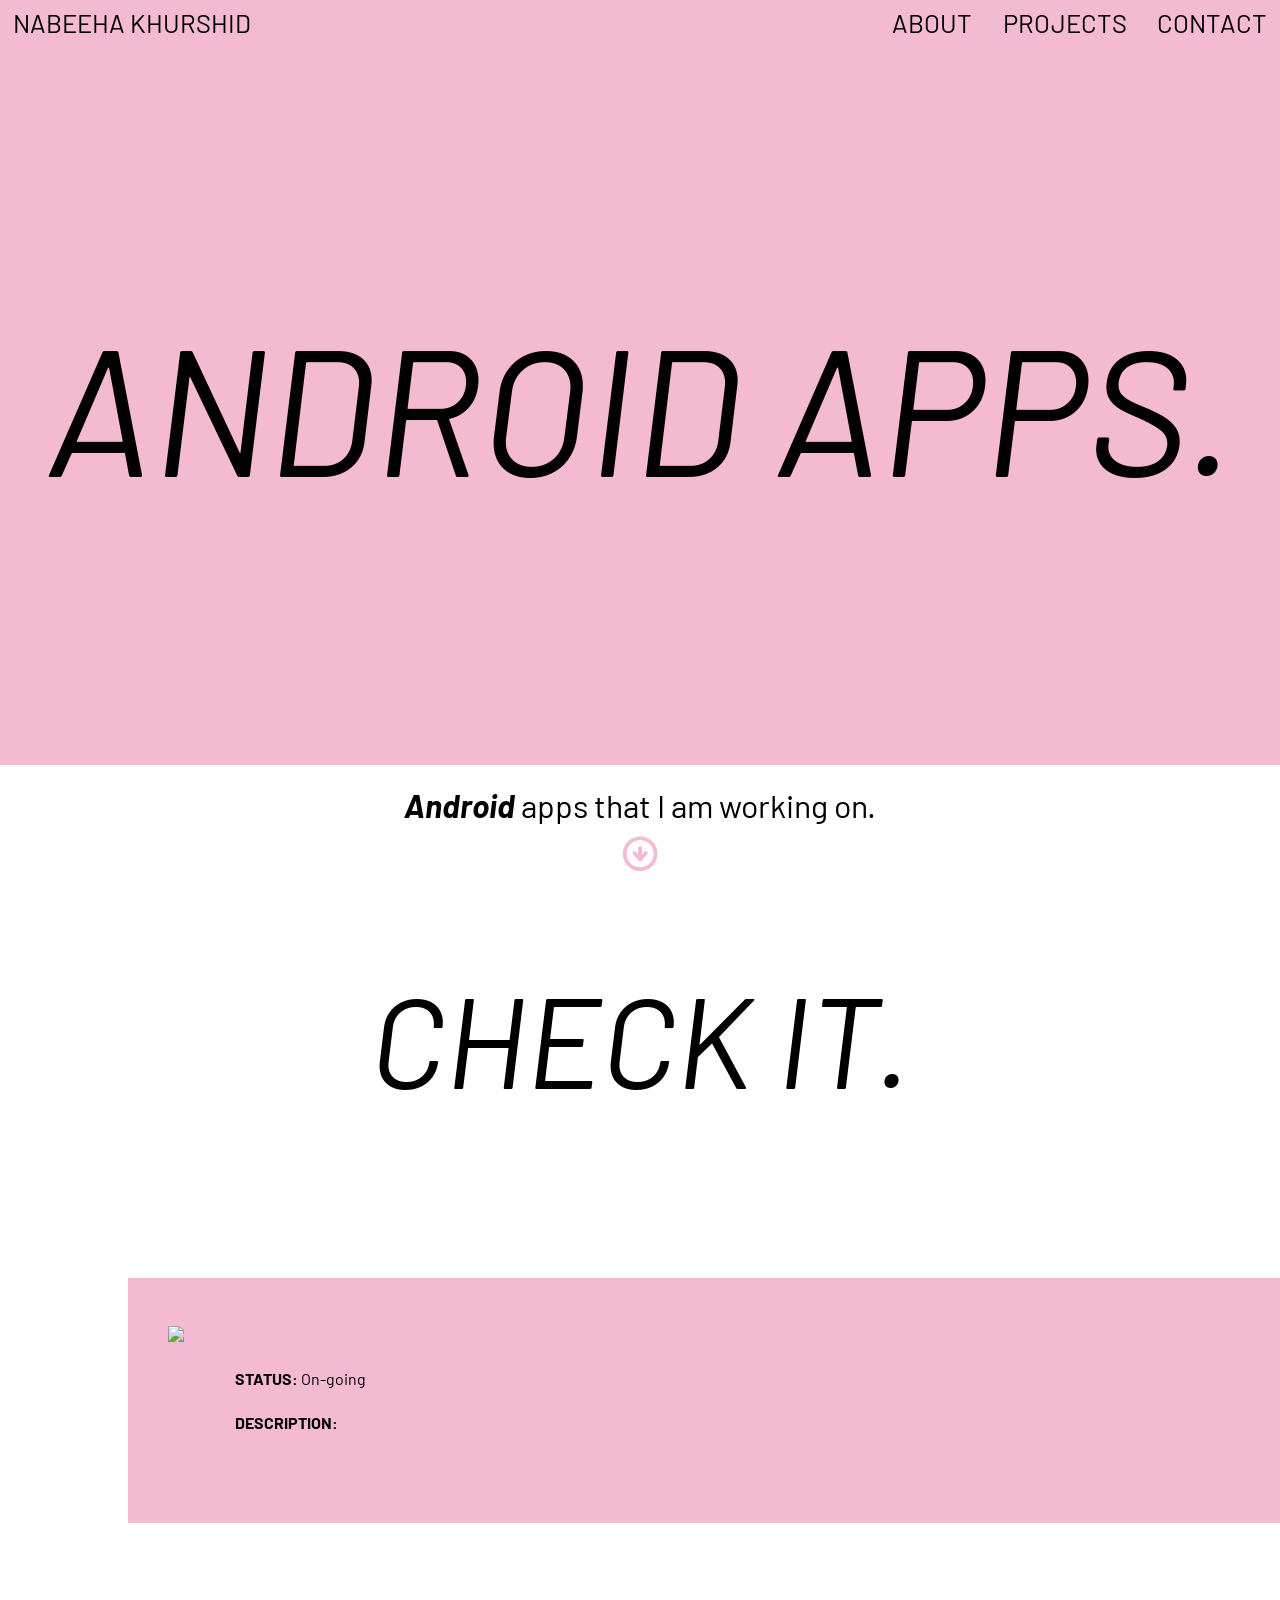
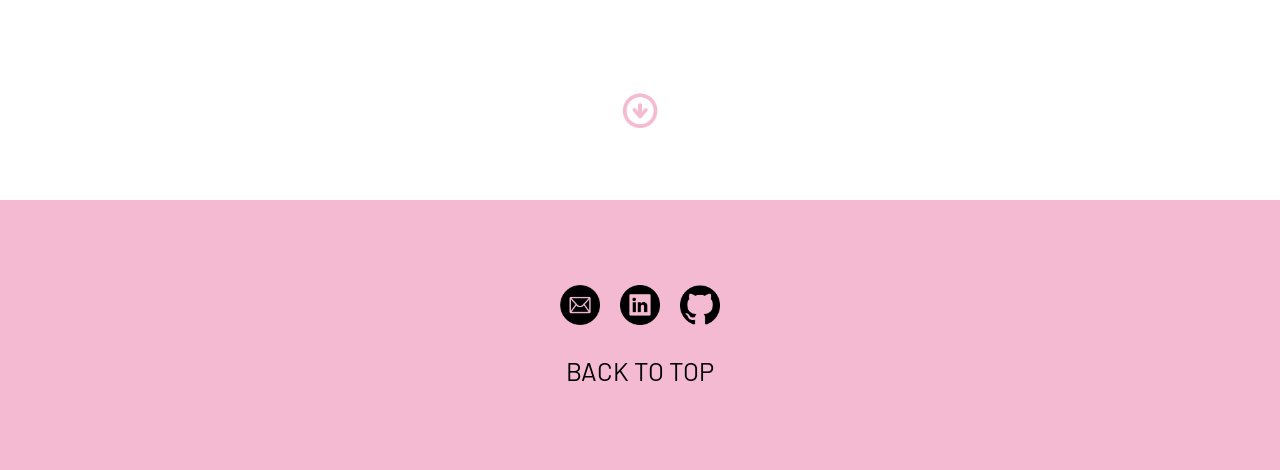
==== source/html/portfolio-android.html @ 83e805ac "Move resources and code into different folders" ====
<!DOCTYPE html>
<html>
    <head>
        <link href="../css/portfolio-android.css" rel="stylesheet" type="text/css">
        <link href="../css/portfolio-general-style.css" rel="stylesheet" type="text/css">
        <link href="https://fonts.googleapis.com/css2?family=Barlow:ital,wght@0,100;0,200;0,300;0,400;0,500;0,600;0,700;0,800;0,900;1,100;1,200;1,300;1,400;1,500;1,600;1,700;1,800;1,900&family=Montserrat+Subrayada:wght@400;700&display=swap" rel="stylesheet">
        <title>
            NK - Apps
        </title>
    </head>
    <body>
        <header class="flex-container" id="top">
            <p><a href="portfolio-home.html#top">NABEEHA KHURSHID</a></p>
            <nav>
                <span><a href="portfolio-home.html#about-scroll">ABOUT</a></span>
                <span><a href="portfolio-home.html#project-scroll">PROJECTS</a></span>
                <span><a href="#contact">CONTACT</a></span>
            </nav>
        </header>
        <main>
            <div class="welcome content-box flex-container">
                <p class="box" id="welcome-title">ANDROID APPS.</p>
            </div>
            <div class="flex-container intro-text">
                <p><b><i>Android</i></b> apps that I am working on.</p>
                <a href="#project-one"><img class="down-arrow-img" src="../../resources/downarrow.png"></a>
            </div>
            <div class="project content-box flex-container" id="project-one">
                <p class="box project-title">CHECK IT.</p>
                <div class="flex-container project-text">
                    <div class="box">
                        <img src="check_it.png">
                        <div class="project-info">
                            <p><b>STATUS:</b> On-going</p>
                            <p><b>DESCRIPTION:</b> </p>
                        </div>
                    </div>
                </div>
                <a href="#contact"> <img class="down-arrow-img" src="../../resources/downarrow.png"></a>
            </div>
            <footer class="flex-container" id="contact">
                <div class="flex-container" id="image-box">
                    <img class="contact-icon" src="../../resources/emailicon.png">
                    <img class="contact-icon" src="../../resources/linkedinicon.png">
                    <img class="contact-icon" src="../../resources/githubicon.png">
                </div>
                <p><a href="#top">BACK TO TOP</a></p>
            </footer>
        </main>
    </body>
</html>
---- source/css/portfolio-android.css ----
html{
    scroll-behavior: smooth;
    height: 100vh;
}

body{
    margin: unset;
    padding: unset;
    width: 100vw;
    height: 100vh;
    min-height: 600px;
    font-family: 'Barlow', sans-serif;
}

/*TO DO: adjust sizing*/
@media only screen and (max-height: 600px){

    header p{
        display: none;
    }

    nav{
        display: none;
    }

    .down-arrow-img{
        display: none;
    }

}

.flex-container{
    display: flex;
    justify-content: center;
    flex-wrap: wrap;
}

.content-box{
    width: 100vw;
    height: 80vh;
}

p{
    margin: 0;
    padding: 0;
}

a{
    text-decoration: none;
    color: black;
}

.box{
    display: flex;
    box-sizing: border-box;
    height: auto;
    overflow: visible;
    align-items: center;
}

.down-arrow-img{
    height: 50px;
}

/* Header Section */

header {
    width: 100%;
    height: 5vh;
    background-color: #f3bad2;
    opacity: 1;
    font-size: 2vw;
    align-items: center;
}

header p{
    margin: unset;
    padding: unset;
    margin-left: 0.5em;
}

nav{
    flex-grow: 1;
    text-align: right;
}

nav span{
    padding: 0.5em;
}

/* Title section */

.welcome{
    align-items: center;
    background-color: #f3bad2;
}

#welcome-title{
    font-size: 14vw;
    font-style: italic;
}

.intro-text{
    height: 15vh;
    align-items: center;
    flex-direction: column;
    font-size: 2.5vw;
}

.intro-text p{
    margin: 5px;
}

/* Project One Section */

.project{
    height: 100vh;
    align-items: center;
}

.project-title{
    font-size: 10vw;
    font-style: italic;
}

.project-text{
    width: 100vw;
    flex-direction: column;
    align-items: flex-end;
    overflow: visible;
}

.project-text .box{
    width: 90vw;
    margin-top: 40px;
    margin-bottom: 40px;
    padding: 40px;
    background-color: #f3bad2;
}

.project-text img{
    height: 150px;
}

.project-info{
    margin: 2vw;
}

.project-info p{
    margin: 2vw;
}

.project-info img{
    height: 50px;
    margin: 10px;
}

/*Footer Section*/

footer{
    flex-direction: column;
    height: 30vh;
    background-color: #f3bad2;
}

.contact-icon{
    height: 40px;
    margin: 10px;
}

#contact p{
    font-size: 2vw;
    margin: 10px;
    margin-top: 20px;
    text-align: center;
}
---- source/css/portfolio-general-style.css ----

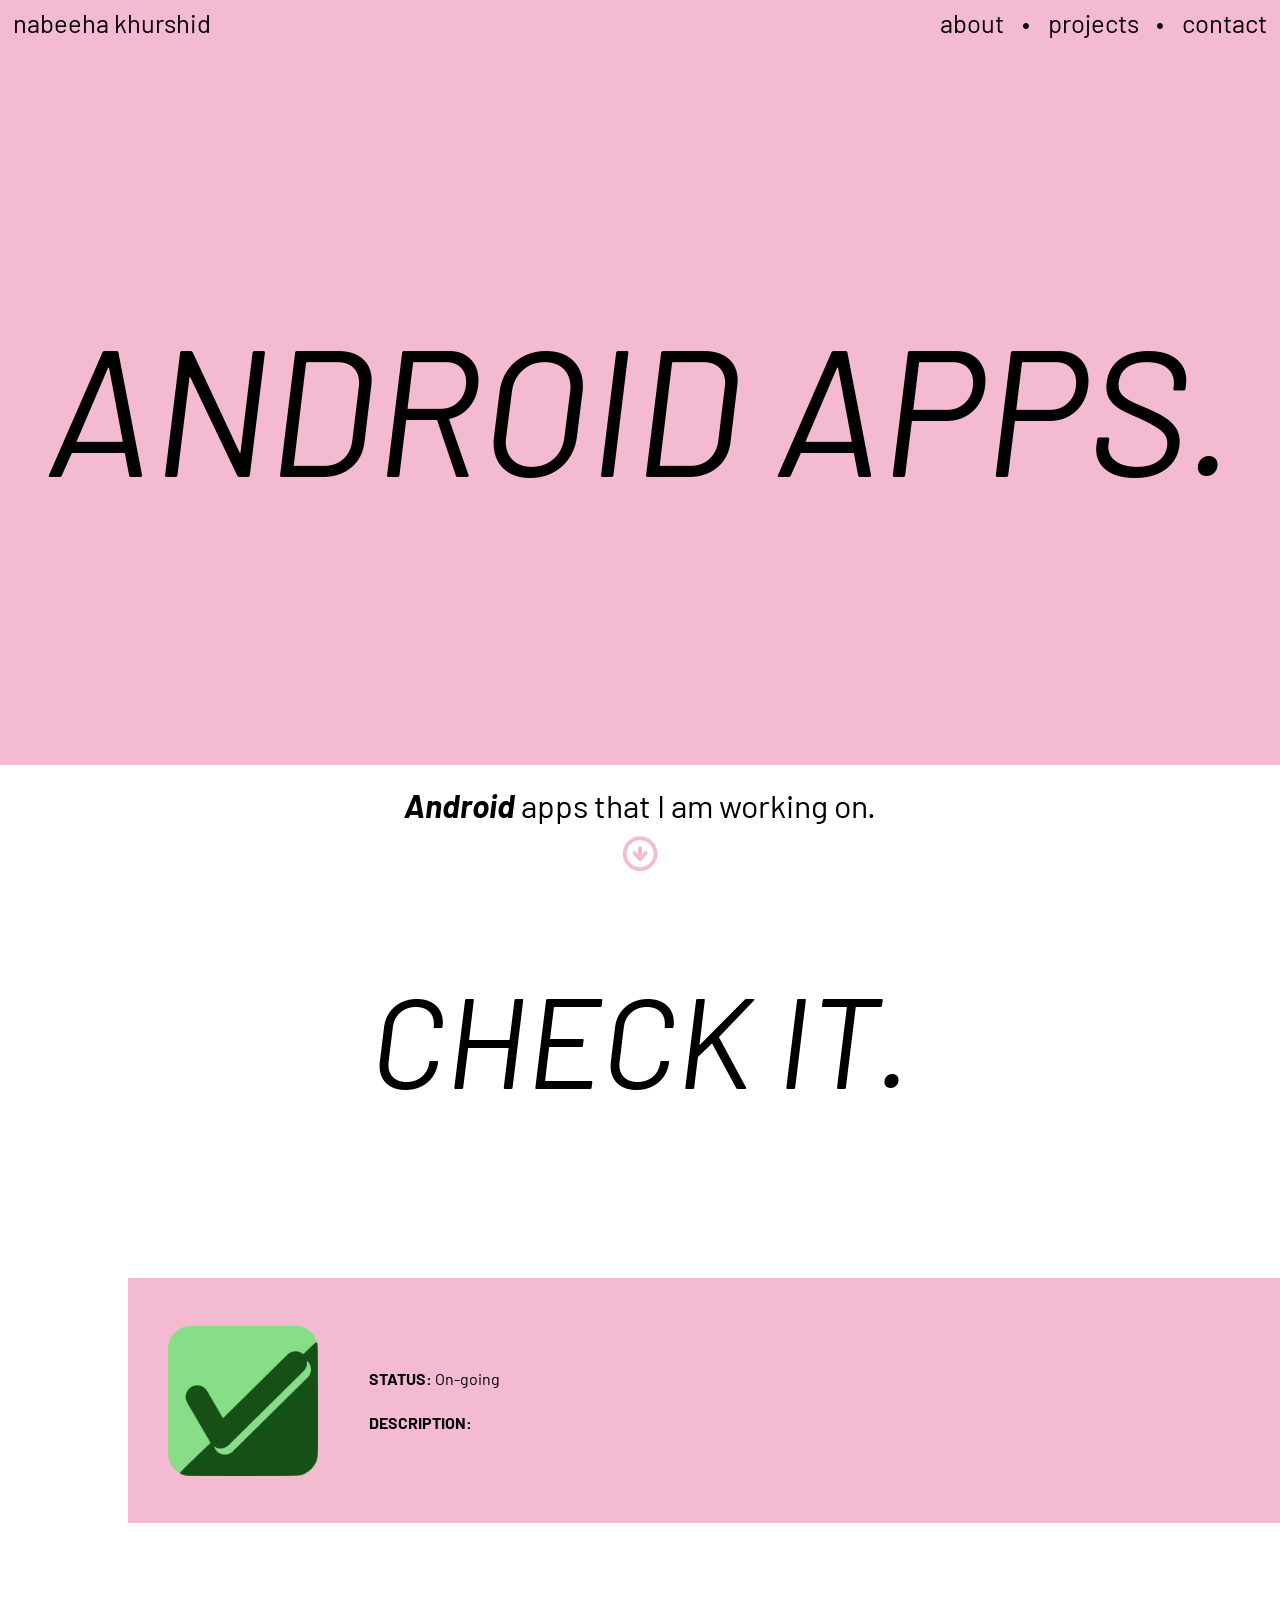
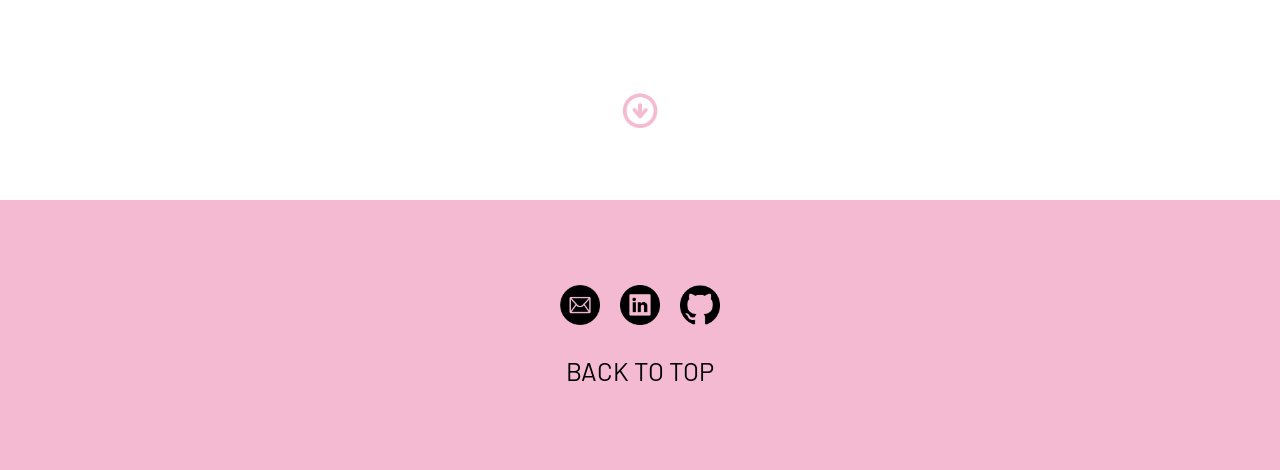
==== commit 22c5ff29: "Move index.html to outer directory" ====
--- a/source/html/portfolio-android.html
+++ b/source/html/portfolio-android.html
@@ -10,11 +10,11 @@
     </head>
     <body>
         <header class="flex-container" id="top">
-            <p><a href="portfolio-home.html#top">NABEEHA KHURSHID</a></p>
+            <p><a href="../../index.html#top">nabeeha khurshid</a></p>
             <nav>
-                <span><a href="portfolio-home.html#about-scroll">ABOUT</a></span>
-                <span><a href="portfolio-home.html#project-scroll">PROJECTS</a></span>
-                <span><a href="#contact">CONTACT</a></span>
+                <span><a href="index.html">about</a></span> •
+                <span><a href="index.html">projects</a></span> •
+                <span><a href="#contact">contact</a></span>
             </nav>
         </header>
         <main>
@@ -29,7 +29,7 @@
                 <p class="box project-title">CHECK IT.</p>
                 <div class="flex-container project-text">
                     <div class="box">
-                        <img src="check_it.png">
+                        <img src="../../resources/check_it.png">
                         <div class="project-info">
                             <p><b>STATUS:</b> On-going</p>
                             <p><b>DESCRIPTION:</b> </p>
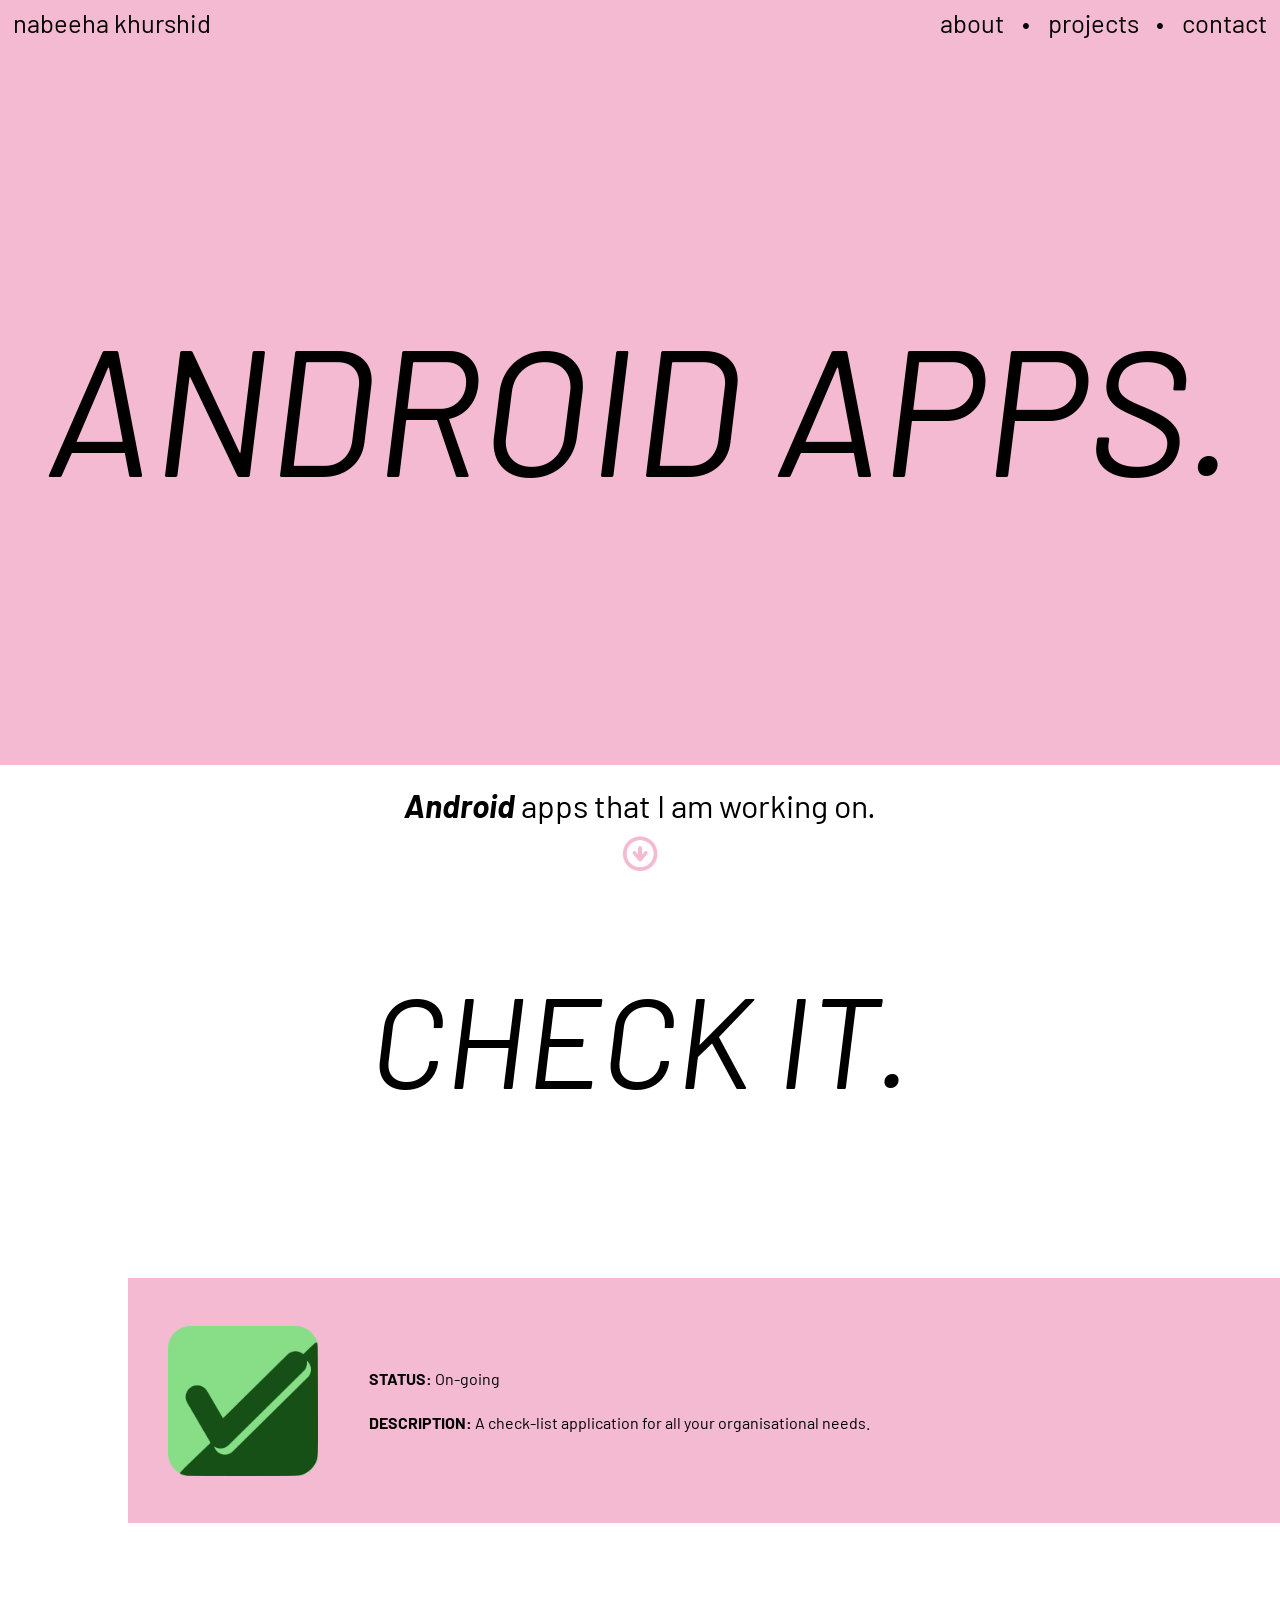
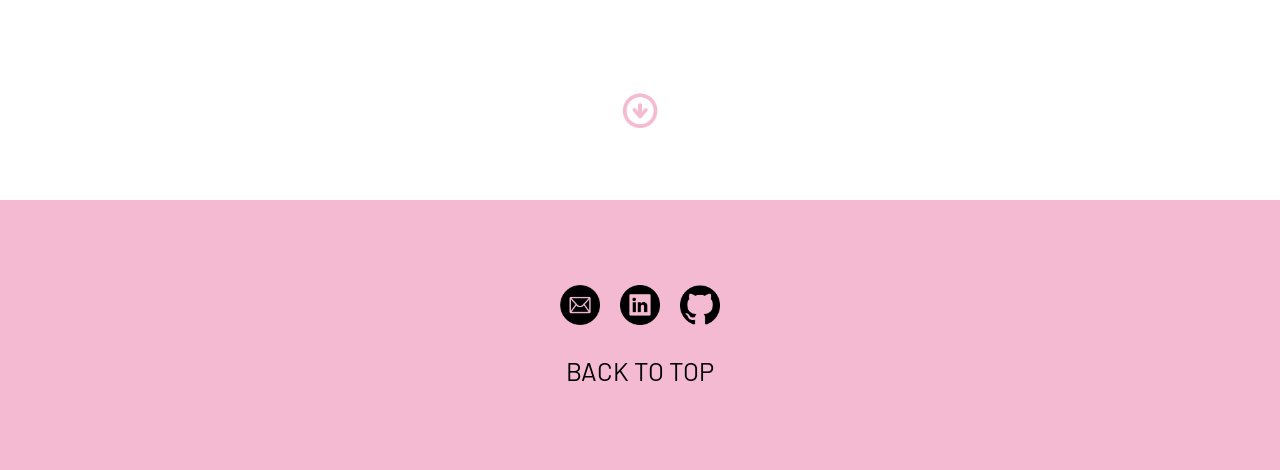
==== commit b85f7de5: "Add description text of app" ====
--- a/source/html/portfolio-android.html
+++ b/source/html/portfolio-android.html
@@ -12,8 +12,8 @@
         <header class="flex-container" id="top">
             <p><a href="../../index.html#top">nabeeha khurshid</a></p>
             <nav>
-                <span><a href="index.html">about</a></span> •
-                <span><a href="index.html">projects</a></span> •
+                <span><a href="../../index.html#about-scroll">about</a></span> •
+                <span><a href="../../index.html#project-scroll">projects</a></span> •
                 <span><a href="#contact">contact</a></span>
             </nav>
         </header>
@@ -32,7 +32,7 @@
                         <img src="../../resources/check_it.png">
                         <div class="project-info">
                             <p><b>STATUS:</b> On-going</p>
-                            <p><b>DESCRIPTION:</b> </p>
+                            <p><b>DESCRIPTION:</b> A check-list application for all your organisational needs.</p>
                         </div>
                     </div>
                 </div>
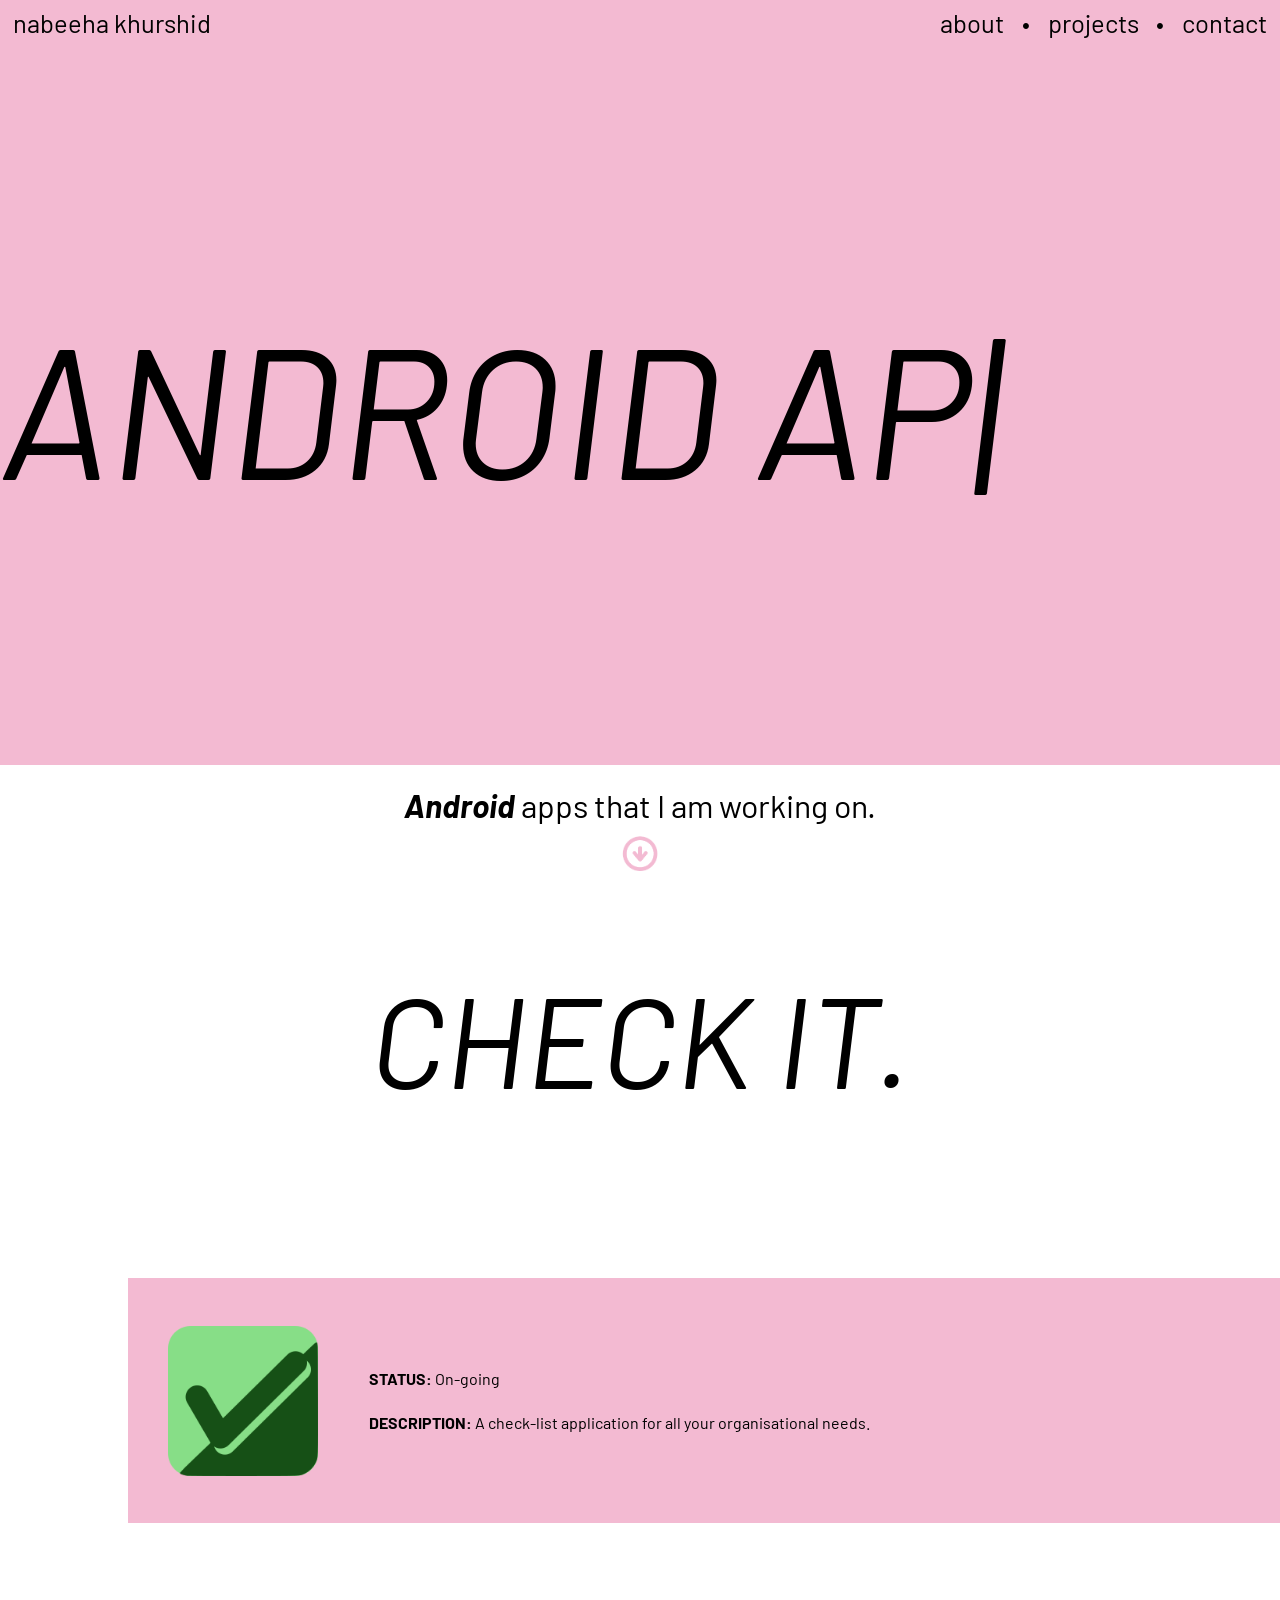
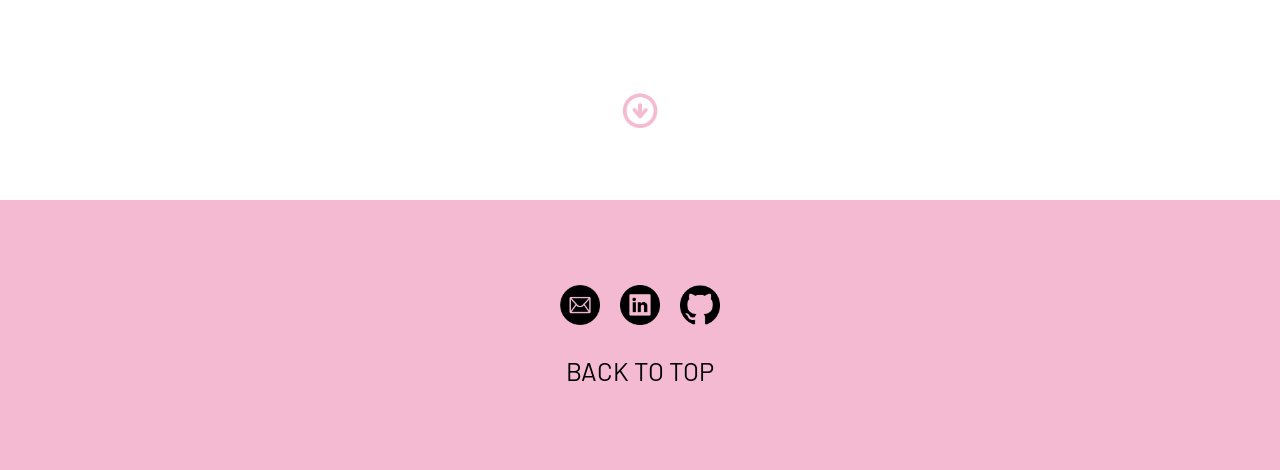
==== commit 6e7162af: "Add text animation to webpage titles" ====
--- a/source/html/portfolio-android.html
+++ b/source/html/portfolio-android.html
@@ -19,7 +19,7 @@
         </header>
         <main>
             <div class="welcome content-box flex-container">
-                <p class="box" id="welcome-title">ANDROID APPS.</p>
+                <p class="box" id="welcome-title"></p>
             </div>
             <div class="flex-container intro-text">
                 <p><b><i>Android</i></b> apps that I am working on.</p>
@@ -48,4 +48,41 @@
             </footer>
         </main>
     </body>
+    <script>
+
+        function textAppear(word, id){
+            var repeat = '';
+            var counter = 0;
+            var interval = setInterval(frame, 150);
+            function frame() {
+                if(counter < word.length){
+                    repeat += word[counter]
+                    document.getElementById(id).innerHTML = repeat + '|';
+                    counter++;
+                }else{
+                    document.getElementById(id).innerHTML = word;
+                    clearInterval(interval);
+                }
+            } 
+        }
+
+        function blinker(word, id){
+            var interval = setInterval(frame, 600);
+            function frame(){
+            if(document.getElementById(id).innerHTML === word){
+                document.getElementById(id).innerHTML = word + '|';
+            }else{
+                document.getElementById(id).innerHTML = word;   
+                }
+            }
+        }
+
+        function setAndroidTitle(){
+            textAppear('ANDROID APPS.', 'welcome-title');
+            setTimeout(function() {blinker('ANDROID APPS.', 'welcome-title');}, 1250);
+        }
+        
+        setAndroidTitle();
+        
+    </script>
 </html>
--- a/source/css/portfolio-android.css
+++ b/source/css/portfolio-android.css
@@ -96,8 +96,9 @@
 }
 
 #welcome-title{
-    font-size: 14vw;
+    font-size: 14.5vw;
     font-style: italic;
+    width: 100vw;
 }
 
 .intro-text{
